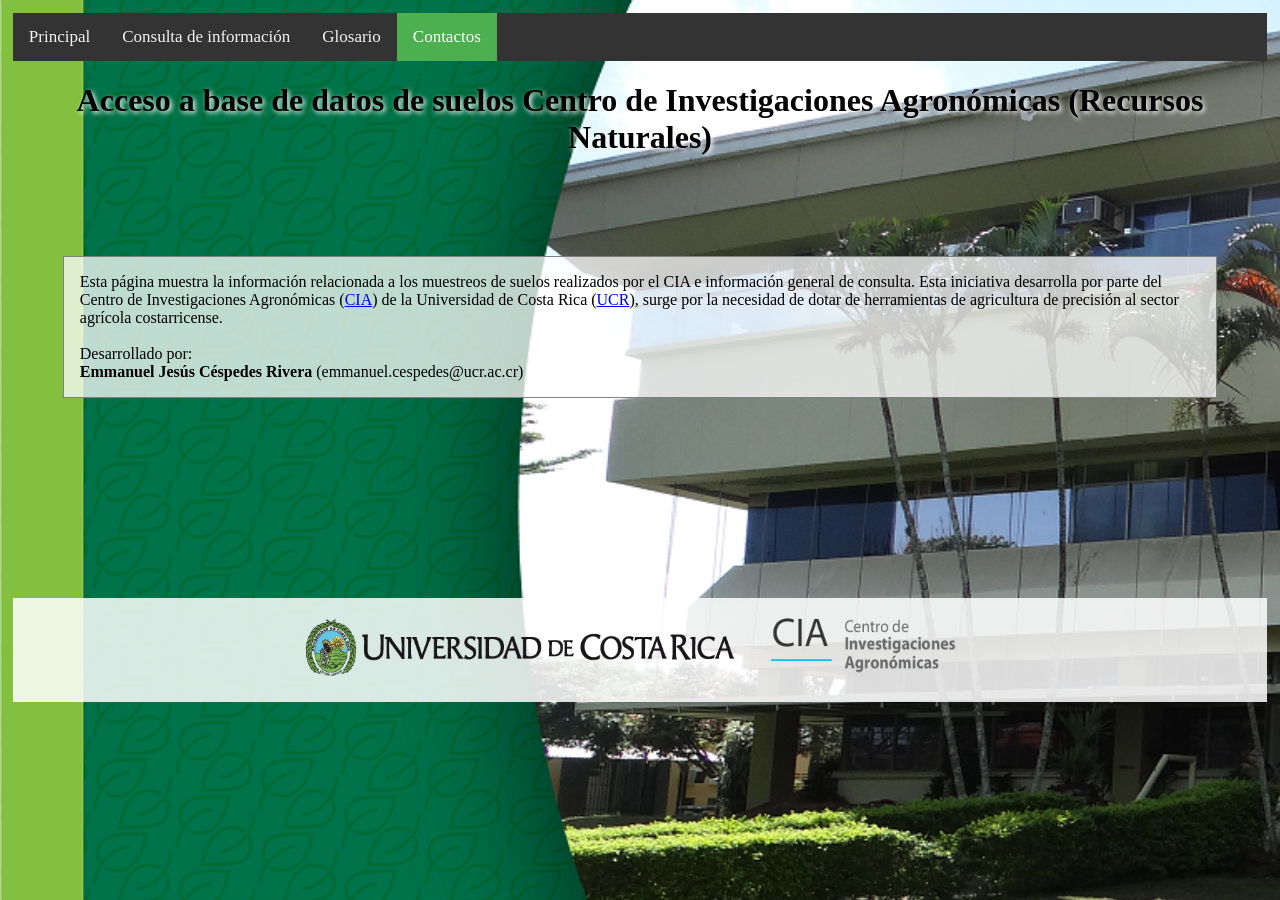
==== contactos.html @ bcc33821 "Add files via upload" ====
<!DOCTYPE html>
<html lang="es"><head><meta http-equiv="Content-Type" content="text/html; charset=UTF-8">

<link rel="stylesheet" type="text/css" href="estilo.css">	
<link rel="stylesheet" type="text/css" href="style_barra.css">
    
    <title>Acceso a base de datos de suelos Centro de Investigaciones Agronómicas (Recursos Naturales)</title>    

</head>

<style> 
	body  {
	  background-image: url("canal.png");           
	  background-size: 200% 200%;
	  background-repeat: no-repeat; 
	  margin: 1%;
	  
	  
	}
</style>


<body>



<div class="topnav">
  <a href="index.html">Principal</a>
  <a href="Consulta.html">Consulta de información</a>
  <a href="Glosario.html">Glosario</a>
  <a class="active" href="contactos.html">Contactos</a>
  
  
</div>
<html>
<head>
<style>
h1 {
  text-shadow: 2px 2px 5px white;
}
</style>
</head>

<h1 style="text-align:center;margin-left: 50px; margin-right: 50px" >Acceso a base de datos de suelos Centro de Investigaciones Agronómicas (Recursos Naturales)  </h1>




<p style="margin-left: 50px; margin-right: 50px;margin-top: 100px; padding: 1em 1em 1em 1em; border-width: 1px; border-color: grey; border-style:solid;background-color:rgba(255,255,255,.75">Esta página muestra la información relacionada a los muestreos de suelos realizados por el CIA e información general de consulta. Esta iniciativa desarrolla por parte del Centro de Investigaciones Agronómicas (<a href="http://www.cia.ucr.ac.cr/">CIA</a>) de la Universidad de Costa Rica (<a href="https://www.ucr.ac.cr/">UCR</a>),
	surge por la necesidad de dotar de herramientas de agricultura de precisión al sector agrícola costarricense. <br> 
<br> 
Desarrollado por: <br> 
 <strong>Emmanuel Jesús Céspedes Rivera</strong> (emmanuel.cespedes@ucr.ac.cr)</p>

 
<div class="row" style="background:rgba(255,255,255,.85);margin-top: 200px;"> 
 <center>
	<img src="logoucr.png" alt="Logo UCR" width="470" height="100" align=”middle”><img src="logocia.png" alt="Logo del CIA" width="240" height="98" align=”middle”>
  </center>

 </div>
  


</body></html>
---- style_barra.css ----
/* Add a black background color to the top navigation */
.topnav {
  width:100%; auto ;
  background-color: #333;
  overflow: hidden;
  size:10%; auto;
}


/* Style the links inside the navigation bar */
.topnav a { float: left;
  color: #f2f2f2;
  text-align: center;
  padding: 14px 16px;
  text-decoration: none;
  font-size: 17px;
}

/* Change the color of links on hover */
.topnav a:hover {
  background-color: #ddd;
  color: black;
}

/* Add a color to the active/current link */
.topnav a.active {
  background-color: #4CAF50;
  color: white;
}
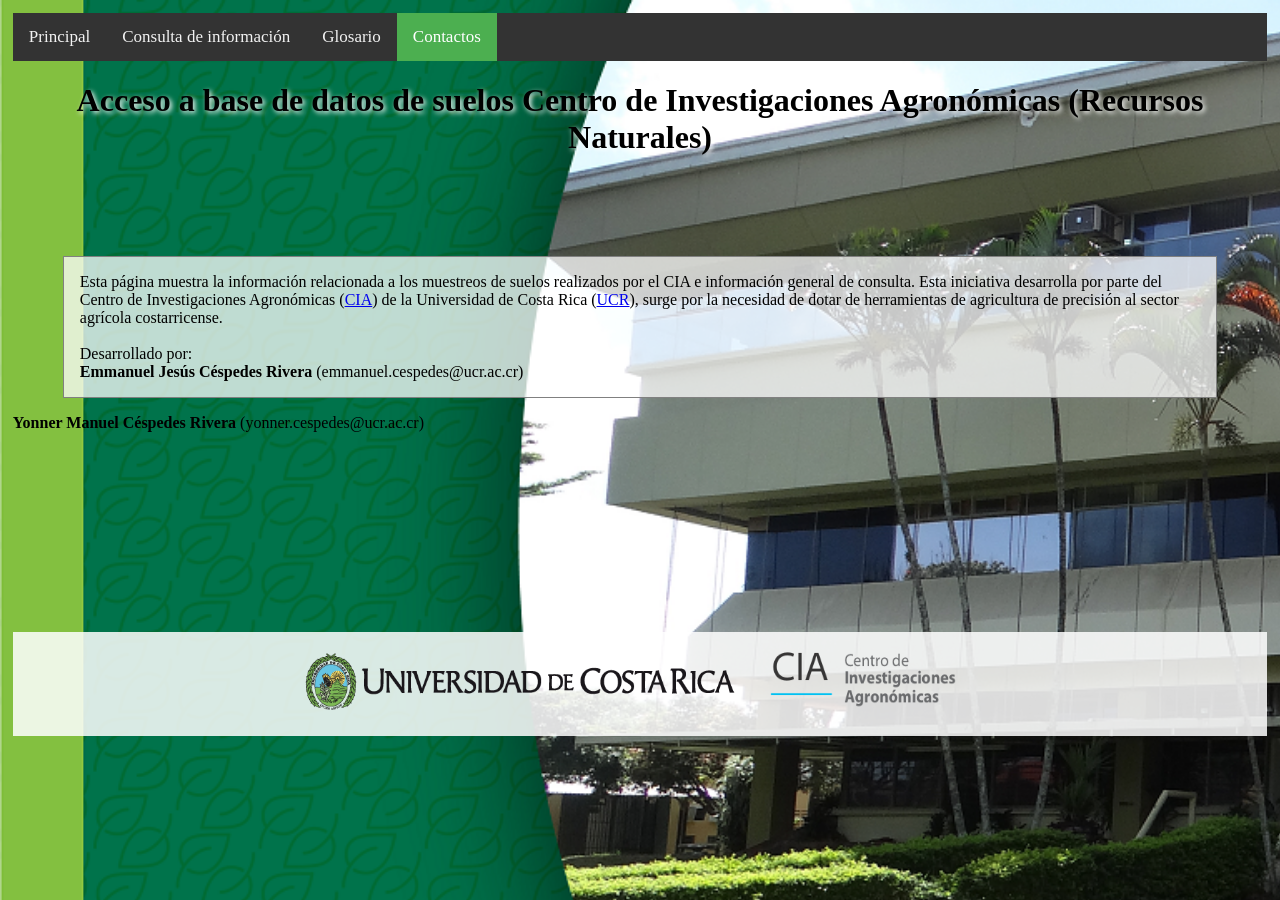
==== commit 5017617c: "Update contactos.html" ====
--- a/contactos.html
+++ b/contactos.html
@@ -51,6 +51,7 @@
 <br> 
 Desarrollado por: <br> 
  <strong>Emmanuel Jesús Céspedes Rivera</strong> (emmanuel.cespedes@ucr.ac.cr)</p>
+	 <strong>Yonner Manuel Céspedes Rivera</strong> (yonner.cespedes@ucr.ac.cr)</p>
 
  
 <div class="row" style="background:rgba(255,255,255,.85);margin-top: 200px;"> 
